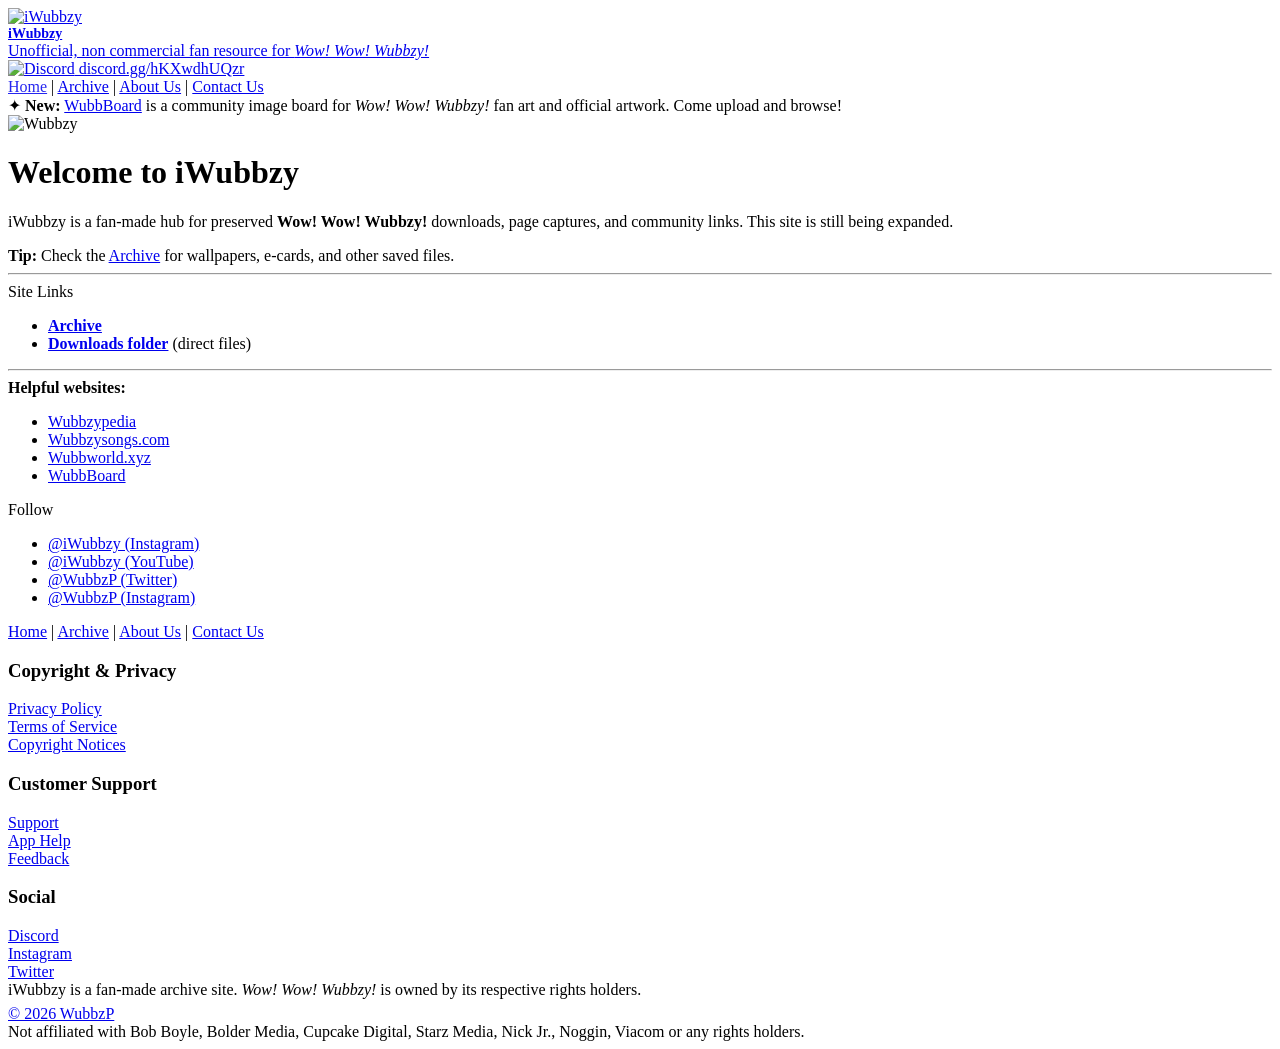
==== index.html @ 9c0a8a89 "Updated HTMLs to reflect name change" ====
<!doctype html>
<html lang="en">
<head>
  <meta charset="utf-8"/>
  <meta name="viewport" content="width=device-width, initial-scale=1"/>
  <title>iWubbzy</title>
  <meta name="description" content="Unofficial Wow! Wow! Wubbzy! fan archive site."/>

  <link rel="icon" href="/favicon.ico"/>
  <link rel="icon" sizes="16x16" type="image/png" href="/favicon-16x16.png"/>
  <link rel="icon" sizes="32x32" type="image/png" href="/favicon-32x32.png"/>
  <link rel="apple-touch-icon" href="/assets/img/app-icon-192.png"/>
  <link rel="manifest" href="/site.webmanifest"/>
  <meta name="theme-color" content="#0b86c2"/>

  <link rel="stylesheet" href="/assets/css/style.css"/>
  <link rel="stylesheet" href="/assets/css/iwubbzy-classic.css"/>
  
</head>

<body>
  <div class="site">
    <header class="masthead">
  <div class="brandbar">
    <a class="brand" href="/">
      <img src="/assets/img/logo.png" alt="iWubbzy"/>
      <div>
        <div style="font-weight:bold; font-size:14px;">iWubbzy</div>
        <div class="tagline">Unofficial, non commercial fan resource for <em>Wow! Wow! Wubbzy!</em></div>
      </div>
    </a>
    <div class="socials" aria-label="Social links">
      <a href="https://discord.gg/hKXwdhUQzr" target="_blank" rel="noopener">
        <img src="/assets/img/discord.svg" alt="Discord"/> discord.gg/hKXwdhUQzr
      </a>
    </div>
  </div>
  <nav class="topnav" aria-label="Site navigation" id="topnav">
    <a href="/">Home</a>
    <span class="sep">|</span>
    <a href="/archive/">Archive</a>
    <span class="sep">|</span>
    <a href="/about/">About Us</a>
    <span class="sep">|</span>
    <a href="/contact/">Contact Us</a>
  </nav>
  <div class="wb-announce" role="note" aria-label="WubbBoard announcement">
    <span class="wb-announce-icon" aria-hidden="true">&#10022;</span>
    <span class="wb-announce-text">
      <strong>New:</strong> <a href="https://wubbboard.com" target="_blank" rel="noopener">WubbBoard</a>
      is a community image board for <em>Wow! Wow! Wubbzy!</em> fan art and official artwork. Come upload and browse!
    </span>
  </div>
</header>

    <main class="page">
      
<div class="hero">
  <img src="/assets/img/wubbzy-hero.png" alt="Wubbzy"/>
  <div class="hero-text">
    <h1 class="h1">Welcome to iWubbzy</h1>
    <p class="lede">
      iWubbzy is a fan-made hub for preserved <b>Wow! Wow! Wubbzy!</b> downloads, page captures, and community links.
      This site is still being expanded.
    </p>
    <div class="note small">
      <b>Tip:</b> Check the <a href="/archive/">Archive</a> for wallpapers, e-cards, and other saved files.
    </div>
  </div>
</div>

<hr class="hr"/>

<div class="grid">
  <div class="card">
    <div class="card-h">Site Links</div>
    <div class="card-b">
      <ul class="list-clean">
        <li><a href="/archive/"><b>Archive</b></a></li>
        <li><a href="https://archive.org/download/iWubbzy/downloads/"><b>Downloads folder</b></a> (direct files)</li>
</ul>
      <hr class="hr"/>
      <div class="small">
        <b>Helpful websites:</b>
        <ul class="list-clean">
          <li><a href="https://wubbzy.fandom.com/wiki/Wubbzypedia" target="_blank" rel="noopener">Wubbzypedia</a></li>
          <li><a href="https://wubbzysongs.com/" target="_blank" rel="noopener">Wubbzysongs.com</a></li>
          <li><a href="https://wubbworld.xyz/" target="_blank" rel="noopener">Wubbworld.xyz</a></li>
          <li><a href="https://wubbboard.com" target="_blank" rel="noopener">WubbBoard</a></li>
        </ul>
      </div>
    </div>

  <div class="card">
    <div class="card-h">Follow</div>
    <div class="card-b">
      <ul class="list-clean">
        <li><a href="https://instagram.com/iWubbzy" target="_blank" rel="noopener">@iWubbzy (Instagram)</a></li>
        <li><a href="https://www.youtube.com/@iWubbzy" target="_blank" rel="noopener">@iWubbzy (YouTube)</a></li>
        <li><a href="https://twitter.com/WubbzP" target="_blank" rel="noopener">@WubbzP (Twitter)</a></li>
        <li><a href="https://instagram.com/WubbzP" target="_blank" rel="noopener">@WubbzP (Instagram)</a></li>
      </ul>
    </div>
  </div>
</div>
</main>

    <footer class="footer">
  <div class="footer-topnav">
    <a href="/">Home</a>
    <span class="sep">|</span>
    <a href="/archive/">Archive</a>
    <span class="sep">|</span>
    <a href="/about/">About Us</a>
    <span class="sep">|</span>
    <a href="/contact/">Contact Us</a>
  </div>
  <div class="footer-cols">
    <div class="footer-col">
      <h3>Copyright &amp; Privacy</h3>
      <div><a href="/privacy/">Privacy Policy</a></div>
      <div><a href="/terms/">Terms of Service</a></div>
      <div><a href="/copyright/">Copyright Notices</a></div>
    </div>
    <div class="footer-col">
      <h3>Customer Support</h3>
      <div><a href="/support/">Support</a></div>
      <div><a href="/support/#app-help">App Help</a></div>
      <div><a href="/support/#feedback">Feedback</a></div>
    </div>
    <div class="footer-col">
      <h3>Social</h3>
      <div><a href="https://discord.gg/hKXwdhUQzr" target="_blank" rel="noopener">Discord</a></div>
      <div><a href="https://instagram.com/WubbzP" target="_blank" rel="noopener">Instagram</a></div>
      <div><a href="https://twitter.com/WubbzP" target="_blank" rel="noopener">Twitter</a></div>
    </div>
  </div>
  <div class="footer-meta">
    <div>iWubbzy is a fan-made archive site. <i>Wow! Wow! Wubbzy!</i> is owned by its respective rights holders.</div>
    <div style="margin-top:6px;">
      <a href="https://wubbzp.com/">&copy; 2026 WubbzP</a><br/>
      Not affiliated with Bob Boyle, Bolder Media, Cupcake Digital, Starz Media, Nick Jr., Noggin, Viacom or any rights holders.
    </div>
  </div>
</footer>
  </div>

  <script src="/assets/js/main.js"></script>
  <script src="/assets/js/iwubbzy-update.js"></script>
  
<script>
(function(){
  var raw = window.location.pathname;
  var path = raw.replace(/\/index\.html$/, '/');
  if (!path.endsWith('/') && !path.includes('.')) path += '/';
  if (path === '') path = '/';
  document.querySelectorAll('#topnav a[href]').forEach(function(a){
    var href = a.getAttribute('href');
    if (href === path || (href !== '/' && path.startsWith(href))) {
      a.style.textDecoration = 'underline';
      a.style.opacity = '0.85';
    }
  });
})();
</script>
</body>
</html>
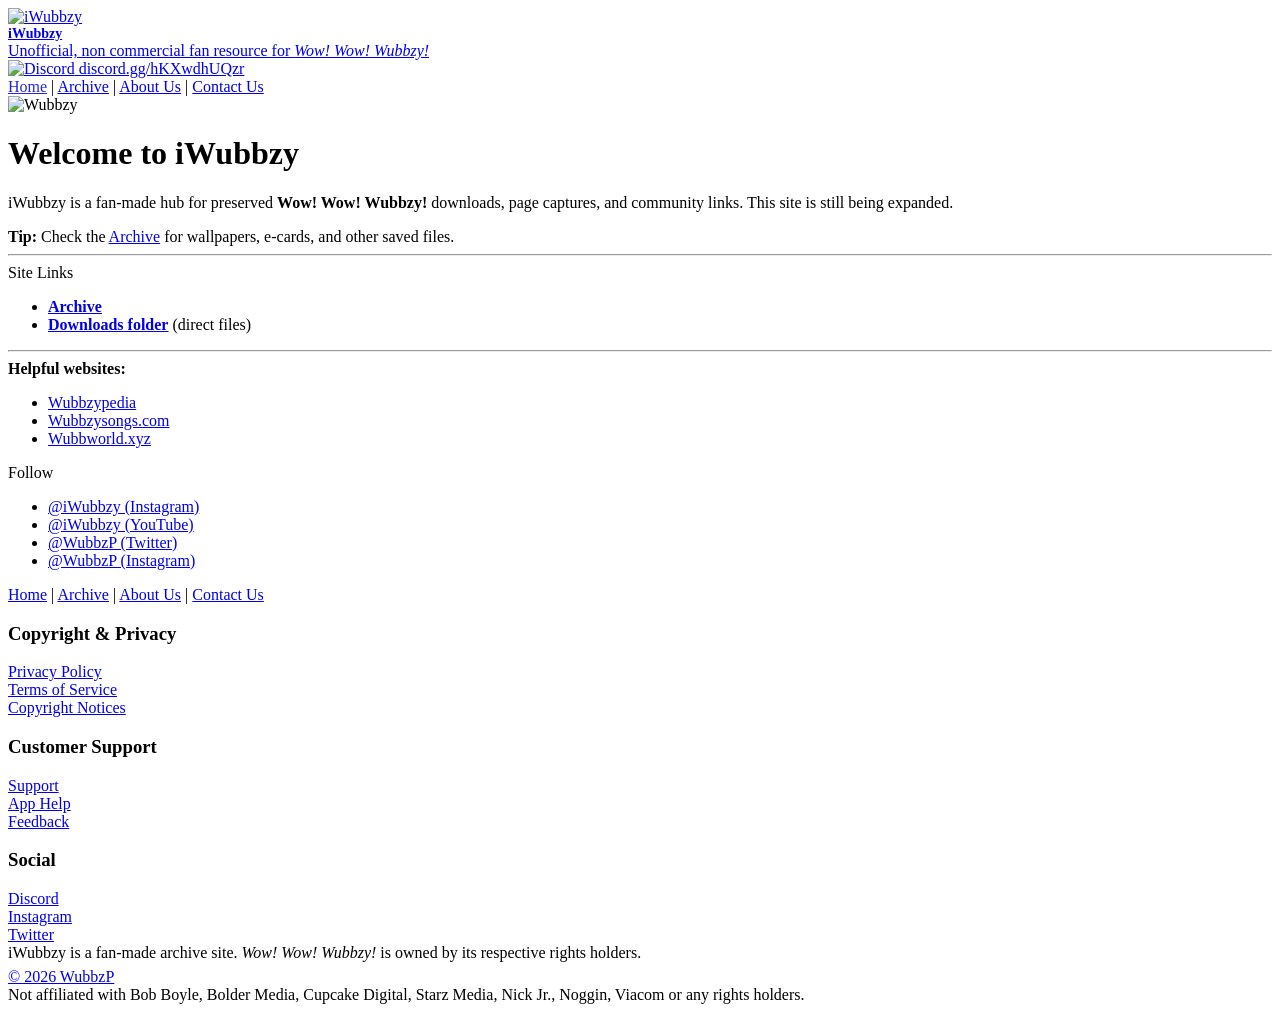
==== commit 07469fcd: "Removed all instanced of the WubbBoard being mentioned." ====
--- a/index.html
+++ b/index.html
@@ -44,13 +44,6 @@
     <span class="sep">|</span>
     <a href="/contact/">Contact Us</a>
   </nav>
-  <div class="wb-announce" role="note" aria-label="WubbBoard announcement">
-    <span class="wb-announce-icon" aria-hidden="true">&#10022;</span>
-    <span class="wb-announce-text">
-      <strong>New:</strong> <a href="https://wubbboard.com" target="_blank" rel="noopener">WubbBoard</a>
-      is a community image board for <em>Wow! Wow! Wubbzy!</em> fan art and official artwork. Come upload and browse!
-    </span>
-  </div>
 </header>
 
     <main class="page">
@@ -86,7 +79,6 @@
           <li><a href="https://wubbzy.fandom.com/wiki/Wubbzypedia" target="_blank" rel="noopener">Wubbzypedia</a></li>
           <li><a href="https://wubbzysongs.com/" target="_blank" rel="noopener">Wubbzysongs.com</a></li>
           <li><a href="https://wubbworld.xyz/" target="_blank" rel="noopener">Wubbworld.xyz</a></li>
-          <li><a href="https://wubbboard.com" target="_blank" rel="noopener">WubbBoard</a></li>
         </ul>
       </div>
     </div>
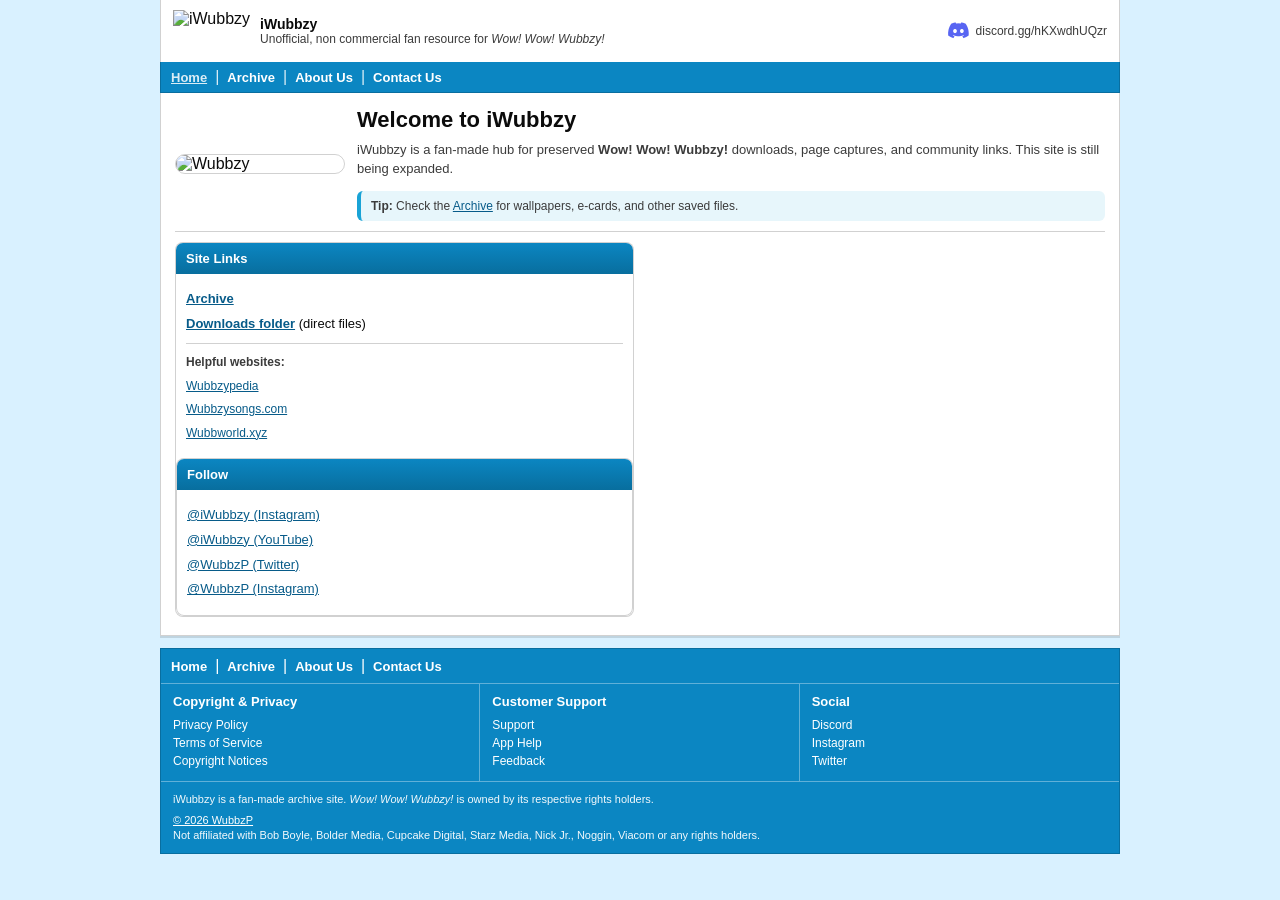
==== commit 8902192b: "Updated Discord SVG to use FontAwesome's provided library icon" ====
--- a/index.html
+++ b/index.html
@@ -13,6 +13,7 @@
   <link rel="manifest" href="/site.webmanifest"/>
   <meta name="theme-color" content="#0b86c2"/>
 
+  <link rel="stylesheet" href="https://cdnjs.cloudflare.com/ajax/libs/font-awesome/6.5.2/css/all.min.css" crossorigin="anonymous" referrerpolicy="no-referrer"/>
   <link rel="stylesheet" href="/assets/css/style.css"/>
   <link rel="stylesheet" href="/assets/css/iwubbzy-classic.css"/>
   
@@ -31,7 +32,7 @@
     </a>
     <div class="socials" aria-label="Social links">
       <a href="https://discord.gg/hKXwdhUQzr" target="_blank" rel="noopener">
-        <img src="/assets/img/discord.svg" alt="Discord"/> discord.gg/hKXwdhUQzr
+        <i class="fa-brands fa-discord" aria-label="Discord"></i> discord.gg/hKXwdhUQzr
       </a>
     </div>
   </div>
--- a/assets/css/iwubbzy-classic.css
+++ b/assets/css/iwubbzy-classic.css
@@ -0,0 +1,327 @@
+/* iWubbzy classic-inspired UI (uses only local assets) */
+:root{
+  --page-w: 960px;
+  --blue: #0b86c2;
+  --blue-dark: #086e9e;
+  --blue-light: #19a3d6;
+  --bg: #d9f1ff;
+  --panel: #ffffff;
+  --ink: #0b0b0b;
+  --muted: #3b3b3b;
+  --border: rgba(0,0,0,.18);
+  --shadow: 0 2px 0 rgba(0,0,0,.12);
+  --radius: 8px;
+  --link: #075b89;
+}
+
+*{ box-sizing: border-box; }
+html, body{ height:100%; }
+body{
+  margin:0;
+  font-family: Arial, Helvetica, sans-serif;
+  color: var(--ink);
+  background: var(--bg);
+}
+
+a{ color: var(--link); }
+a:visited{ color: var(--link); }
+a:hover{ text-decoration: none; }
+
+.site{
+  max-width: var(--page-w);
+  margin: 0 auto;
+  background: transparent;
+}
+
+.masthead{
+  margin: 0;
+  padding: 0;
+}
+
+.brandbar{
+  background: #ffffff;
+  border-left: 1px solid var(--border);
+  border-right: 1px solid var(--border);
+  border-bottom: 0;
+  padding: 10px 12px;
+  display:flex;
+  align-items:center;
+  justify-content: space-between;
+  gap: 12px;
+}
+
+.brand{
+  display:flex;
+  align-items:center;
+  gap: 10px;
+  text-decoration:none;
+  color: inherit;
+}
+
+.brand img{
+  height: 42px;
+  width: auto;
+  image-rendering: auto;
+}
+
+.tagline{
+  font-size: 12px;
+  color: var(--muted);
+  line-height: 1.2;
+}
+
+.socials{
+  display:flex;
+  align-items:center;
+  gap: 10px;
+  font-size: 12px;
+  color: var(--muted);
+}
+
+.socials a{
+  display:inline-flex;
+  align-items:center;
+  gap: 6px;
+  color: var(--muted);
+  text-decoration:none;
+}
+.socials a:hover{ color: var(--ink); }
+
+.socials i{
+  font-size: 18px;
+  line-height: 1;
+  display: inline-block;
+}
+
+.socials .fa-discord{
+  color: #5865F2;
+}
+
+.topnav{
+  background: var(--blue);
+  border: 1px solid var(--border);
+  border-top: 0;
+  padding: 6px 10px;
+  color: #ffffff;
+  display:flex;
+  flex-wrap: wrap;
+  gap: 8px;
+  align-items:center;
+}
+
+.topnav a{
+  color: #ffffff;
+  text-decoration:none;
+  font-weight: bold;
+  font-size: 13px;
+}
+
+.topnav .sep{
+  color: rgba(255,255,255,.85);
+  font-weight: normal;
+}
+
+.page{
+  background: var(--panel);
+  border: 1px solid var(--border);
+  border-top: 0;
+  padding: 14px 14px 18px;
+  box-shadow: var(--shadow);
+}
+
+.h1{
+  margin: 0 0 8px;
+  font-size: 22px;
+}
+
+.lede{
+  margin: 0 0 12px;
+  color: var(--muted);
+  font-size: 13px;
+  line-height: 1.45;
+}
+
+.grid{
+  display:grid;
+  grid-template-columns: 1fr 1fr;
+  gap: 12px;
+}
+
+.card{
+  border: 1px solid var(--border);
+  border-radius: var(--radius);
+  overflow:hidden;
+  background: #fff;
+}
+
+.card .card-h{
+  background: linear-gradient(0deg, var(--blue-dark), var(--blue));
+  color:#fff;
+  padding: 8px 10px;
+  font-weight:bold;
+  font-size: 13px;
+}
+
+.card .card-b{
+  padding: 10px;
+  font-size: 13px;
+  line-height: 1.45;
+}
+
+.list-clean{
+  list-style: none;
+  padding-left: 0;
+  margin: 0;
+}
+.list-clean li{ margin: 6px 0; }
+
+.note{
+  border-left: 4px solid var(--blue-light);
+  background: rgba(25,163,214,.10);
+  padding: 8px 10px;
+  border-radius: 6px;
+}
+
+.hero{
+  display:flex;
+  gap: 12px;
+  align-items: center;
+}
+.hero img{
+  width: 170px;
+  height: auto;
+  border-radius: 10px;
+  border: 1px solid var(--border);
+}
+.hero .hero-text{
+  flex: 1;
+}
+
+.footer{
+  margin-top: 12px;
+  border: 1px solid var(--border);
+  background: var(--blue);
+  color:#fff;
+}
+
+.footer-topnav{
+  padding: 8px 10px;
+  border-bottom: 1px solid rgba(255,255,255,.35);
+  display:flex;
+  flex-wrap: wrap;
+  gap: 8px;
+  align-items:center;
+}
+
+.footer-topnav a{
+  color:#fff;
+  text-decoration:none;
+  font-weight:bold;
+  font-size:13px;
+}
+
+.footer-cols{
+  display:grid;
+  grid-template-columns: 1fr 1fr 1fr;
+  gap: 0;
+}
+
+.footer-col{
+  padding: 10px 12px 12px;
+  border-right: 1px solid rgba(255,255,255,.35);
+  min-height: 84px;
+}
+
+.footer-col:last-child{ border-right: 0; }
+
+.footer-col h3{
+  margin: 0 0 6px;
+  font-size: 13px;
+}
+
+.footer-col a{
+  color:#fff;
+  text-decoration:none;
+  font-size: 12px;
+}
+.footer-col a:hover{ text-decoration: underline; }
+
+.footer-meta{
+  border-top: 1px solid rgba(255,255,255,.35);
+  padding: 10px 12px;
+  font-size: 11px;
+  line-height: 1.35;
+  color: rgba(255,255,255,.95);
+}
+
+.footer-meta a{ color:#fff; }
+
+.small{ font-size: 12px; color: var(--muted); }
+.tiny{ font-size: 11px; color: var(--muted); }
+
+hr.hr{
+  border:0;
+  border-top:1px solid var(--border);
+  margin: 10px 0;
+}
+
+.game-frame{
+  width: min(100%, 960px);
+  aspect-ratio: 30 / 17; /* 600x340 */
+  overflow: hidden;
+  border: 1px solid var(--border);
+  border-radius: var(--radius);
+  background: #fff;
+}
+
+.game-frame #player, .game-frame ruffle-player{
+  width: 100%;
+  height: 100%;
+  display:block;
+  background:#fff;
+}
+
+/* Responsive: stack columns and cards on small screens */
+@media (max-width: 760px){
+  .grid{ grid-template-columns: 1fr; }
+  .footer-cols{ grid-template-columns: 1fr; }
+  .footer-col{ border-right: 0; border-top: 1px solid rgba(255,255,255,.35); }
+  .footer-col:first-child{ border-top: 0; }
+  .brandbar{ flex-direction: column; align-items:flex-start; }
+  .socials{ width:100%; justify-content:flex-start; flex-wrap:wrap; }
+  body{ background: #cfeeff; }
+}
+
+
+/* Legacy components from earlier iWubbzy pages */
+.box{
+  border: 1px solid var(--border);
+  border-radius: var(--radius);
+  overflow: hidden;
+  background: #fff;
+  margin: 0 0 12px;
+}
+.box-title{
+  background: linear-gradient(0deg, var(--blue-dark), var(--blue));
+  color:#fff;
+  padding: 8px 10px;
+  font-weight:bold;
+  font-size: 13px;
+}
+.box-body{
+  padding: 10px;
+  font-size: 13px;
+  line-height: 1.45;
+}
+.hr{
+  border-top: 1px solid var(--border);
+  height: 0;
+  margin: 10px 0;
+}
+.clean{
+  list-style: none;
+  padding-left: 0;
+  margin: 0;
+}
+.clean li{ margin: 6px 0; }
+.center{ text-align:center; }
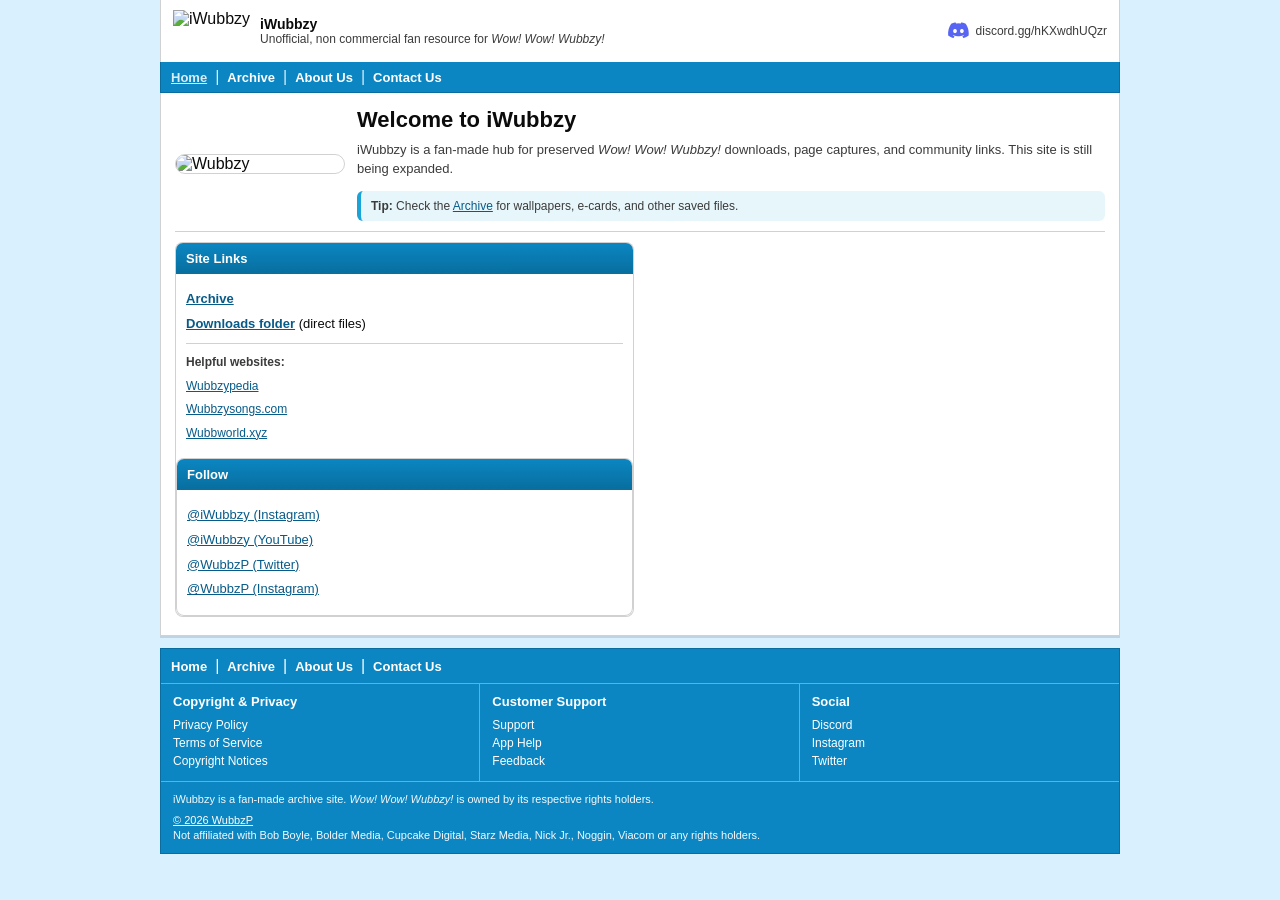
==== commit b712e4f6: "Fixed title emphasis" ====
--- a/index.html
+++ b/index.html
@@ -54,7 +54,7 @@
   <div class="hero-text">
     <h1 class="h1">Welcome to iWubbzy</h1>
     <p class="lede">
-      iWubbzy is a fan-made hub for preserved <b>Wow! Wow! Wubbzy!</b> downloads, page captures, and community links.
+      iWubbzy is a fan-made hub for preserved <em>Wow! Wow! Wubbzy!</em> downloads, page captures, and community links.
       This site is still being expanded.
     </p>
     <div class="note small">
